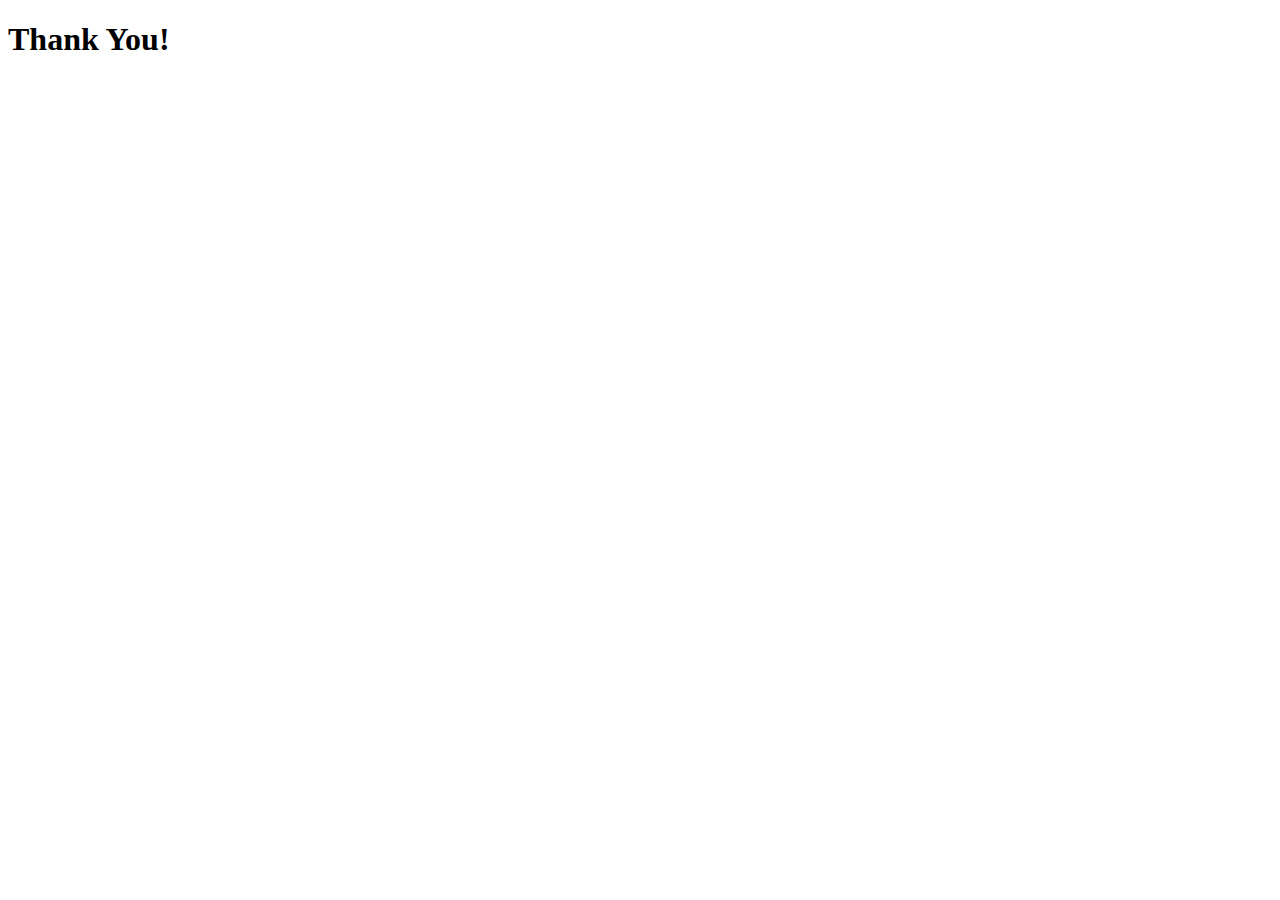
==== thanks.html @ de1c3259 "added main midterm content" ====
<!DOCTYPE html>
<html lang="en">
<head>
    <meta charset="UTF-8">
    <meta name="viewport" content="width=device-width, initial-scale=1.0">
    <title>Thank You!</title>
</head>
<body>
    <h1>Thank You!</h1>
</body>
</html>
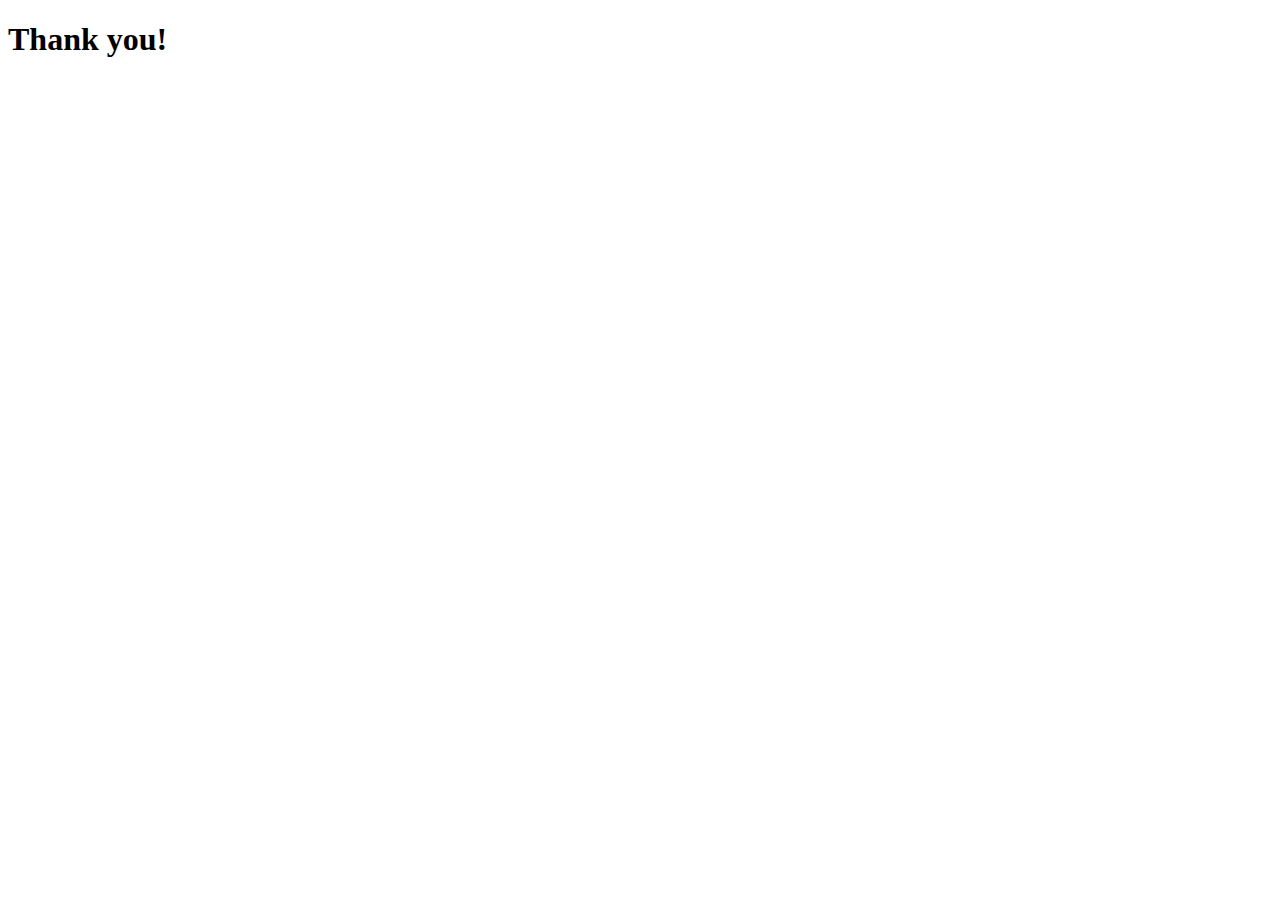
==== commit 014ba626: "fixed bugs and cleaned up code" ====
--- a/thanks.html
+++ b/thanks.html
@@ -3,9 +3,9 @@
 <head>
     <meta charset="UTF-8">
     <meta name="viewport" content="width=device-width, initial-scale=1.0">
-    <title>Thank You!</title>
+    <title>Thank you</title>
 </head>
 <body>
-    <h1>Thank You!</h1>
+    <h1> Thank you!</h1>
 </body>
 </html>